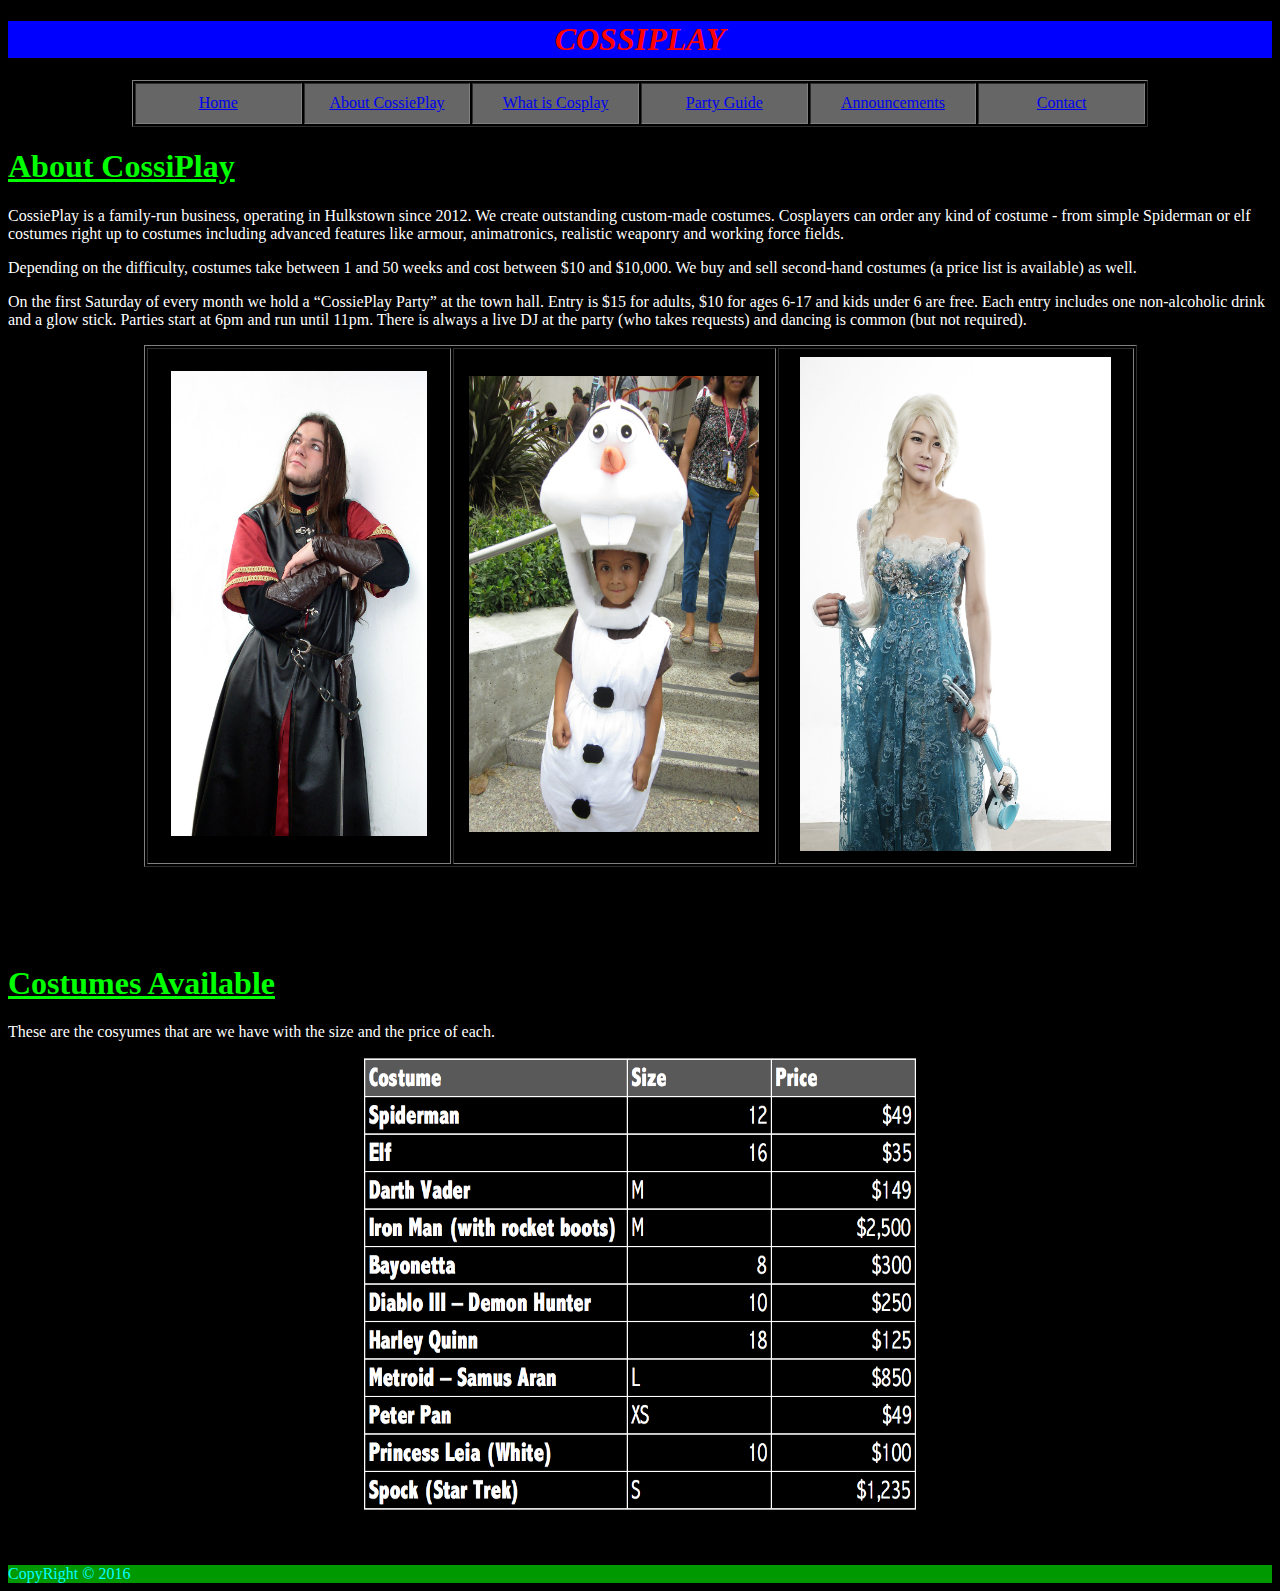
==== CossiPlay/about_cossieplay.html @ 11c68213 "Add files via upload" ====
<!doctype html>
<html><!-- InstanceBegin template="/Templates/Template.dwt" codeOutsideHTMLIsLocked="false" -->
<head>
<meta charset="UTF-8">
<!-- InstanceBeginEditable name="doctitle" -->
<title>Untitled Document</title>
<!-- InstanceEndEditable -->
<!-- InstanceBeginEditable name="head" -->
<!-- InstanceEndEditable -->
<link href="css/Main_css.css" rel="stylesheet" type="text/css">
</head>

<body id="background">
<h1 id="banner">COSSIPLAY</h1>
	<nav id="nav_bar">
    <div id="nav">
	  <div align="center">
	    <table width="1016" height="47" border="1">
	      <tr id="tr">
	        <td width="140"><a href="index.html">Home</a></td>
	        <td width="140"><a href="about_cossieplay.html">About CossiePlay</a></td>
	        <td width="140"><a href="what_is_cosplay.html">What is Cosplay</a></td>
	        <td width="140"><a href="party_guide.html">Party Guide</a></td>
	        <td width="140"><a href="announcements.html">Announcements</a></td>
	        <td width="140"><a href="contact.html">Contact</a></td>
          </tr>
  </table>
      </div>
	</nav>
    <!-- InstanceBeginEditable name="Content" -->
	<h1 id="header"> About CossiPlay</h1>
    <p id="content">CossiePlay is a family-run business, operating in Hulkstown since 2012. We create outstanding custom-made costumes. Cosplayers can order any kind of costume - from simple Spiderman or elf costumes right up to costumes including advanced features like armour, animatronics, realistic weaponry and working force fields.</p>
    <p id="content">Depending on the difficulty, costumes take between 1 and 50 weeks and cost between $10 and $10,000. We buy and sell second-hand costumes (a price list is available) as well.</p>
	<p id="content">On the first Saturday of every month we hold a “CossiePlay Party” at the town hall. Entry is $15 for adults, $10 for ages 6-17 and kids under 6 are free. Each entry includes one non-alcoholic drink and a glow stick. Parties start at 6pm and run until 11pm. There is always a live DJ at the party (who takes requests) and dancing is common (but not required). </p>
	<div align="center">
	  <table width="993" border="1">
	    <tr>
	      <td width="300" height="512"><center><img src="image/boromir-4-1478698.jpg" width="256" height="465"></center></td>
	      <td width="319"><center><img src="image/olaf-630522_1280.jpg" width="290" height="456"></center></td>
	      <td width="352"><center><img src="image/winter-kingdom-798279_1920.jpg" width="311" height="494"></center></td>
        </tr>
      </table>
	  <br>
    </div>
	<h1>&nbsp;</h1>
	<h1 id="header">Costumes Available</h1>
    <p id="content"> These are the cosyumes that are we have with the size and the price of each.    </p>
    <center><p><img src="image/Screen Shot 2016-08-22 at 3.16.40 PM.png" width="554" height="454"></p></center>
     
      
    </p>
    <p>&nbsp;</p>
<!-- InstanceEndEditable -->
    <footer id="footer">CopyRight © 2016</footer>
</body>
<!-- InstanceEnd --></html>
---- CossiPlay/css/Main_css.css ----
@charset "UTF-8";
/* CSS Document */


#background{
	background-color:#000
	}

#banner{
	text-align:center;
	color: #F00;
	font-style: italic;
	font: Gadget;
	background-color: #00F;
	}
	
#header{
	color: #0F0;
	text-decoration: underline;
	}
	
#nav_bar{
	text-align: center;
	margin: auto;
	display: block;
	color: #0F0;
	}
	
#tr{
	background-color:#666;
	color:#0F0;
	text-align: center;
	}
	
#nav ul li a:active{
	background-color: #999;
	color:#0F0;
	}
	
#nav ul li hover{
	background-color: #CCC;
	color: #0F0;
	}

#content{
	color: #FFF;
	font-family
	}
	
#footer{
	color: #0FF;
	background-color:#090;
	}
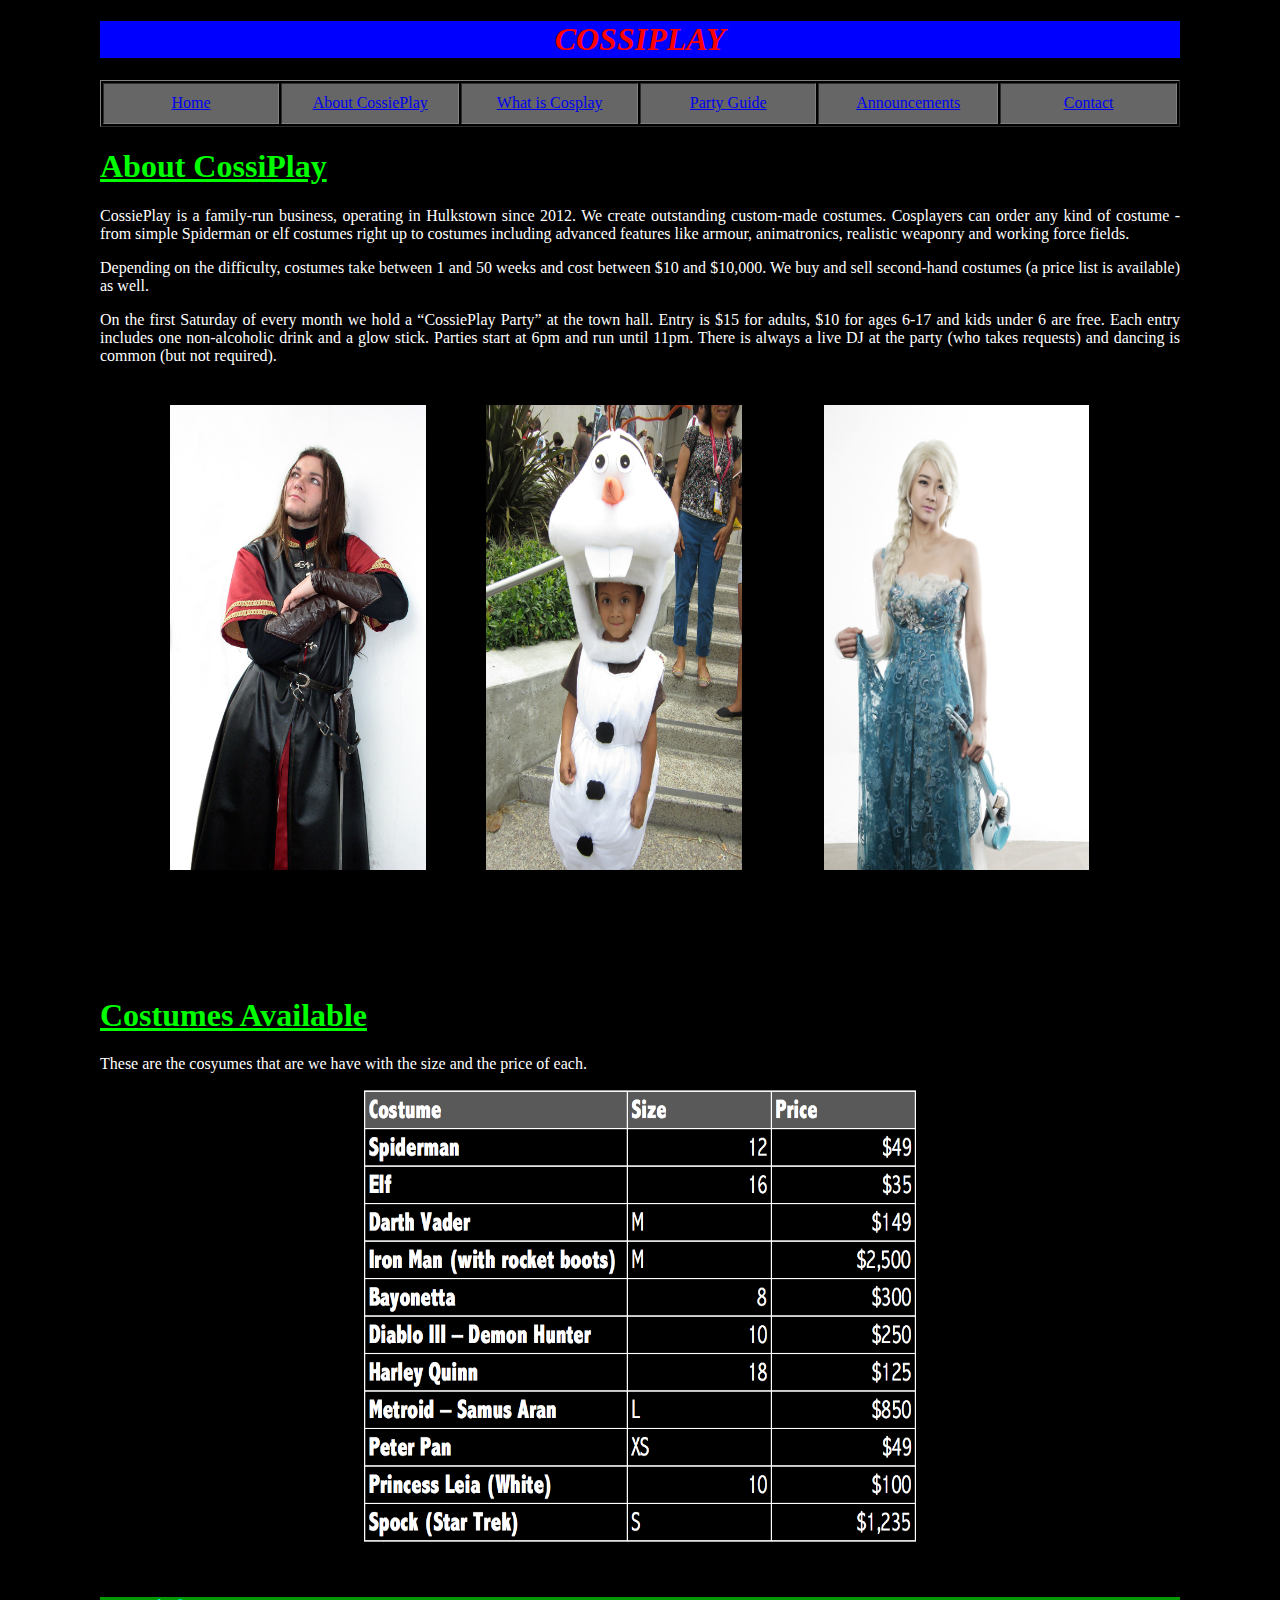
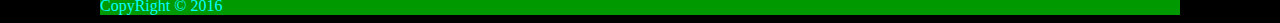
==== commit 8163f5b3: "Add files via upload" ====
--- a/CossiPlay/about_cossieplay.html
+++ b/CossiPlay/about_cossieplay.html
@@ -10,19 +10,20 @@
 <link href="css/Main_css.css" rel="stylesheet" type="text/css">
 </head>
 
+<div id="container">
 <body id="background">
 <h1 id="banner">COSSIPLAY</h1>
 	<nav id="nav_bar">
     <div id="nav">
 	  <div align="center">
-	    <table width="1016" height="47" border="1">
+	    <table width="1080" height="47" border="1">
 	      <tr id="tr">
-	        <td width="140"><a href="index.html">Home</a></td>
-	        <td width="140"><a href="about_cossieplay.html">About CossiePlay</a></td>
-	        <td width="140"><a href="what_is_cosplay.html">What is Cosplay</a></td>
-	        <td width="140"><a href="party_guide.html">Party Guide</a></td>
-	        <td width="140"><a href="announcements.html">Announcements</a></td>
-	        <td width="140"><a href="contact.html">Contact</a></td>
+	        <td width="180"><a href="index.html">Home</a></td>
+	        <td width="180"><a href="about_cossieplay.html">About CossiePlay</a></td>
+	        <td width="180"><a href="what_is_cosplay.html">What is Cosplay</a></td>
+	        <td width="180"><a href="party_guide.html">Party Guide</a></td>
+	        <td width="180"><a href="announcements.html">Announcements</a></td>
+	        <td width="180"><a href="contact.html">Contact</a></td>
           </tr>
   </table>
       </div>
@@ -33,11 +34,11 @@
     <p id="content">Depending on the difficulty, costumes take between 1 and 50 weeks and cost between $10 and $10,000. We buy and sell second-hand costumes (a price list is available) as well.</p>
 	<p id="content">On the first Saturday of every month we hold a “CossiePlay Party” at the town hall. Entry is $15 for adults, $10 for ages 6-17 and kids under 6 are free. Each entry includes one non-alcoholic drink and a glow stick. Parties start at 6pm and run until 11pm. There is always a live DJ at the party (who takes requests) and dancing is common (but not required). </p>
 	<div align="center">
-	  <table width="993" border="1">
+	  <table width="993" border="0">
 	    <tr>
 	      <td width="300" height="512"><center><img src="image/boromir-4-1478698.jpg" width="256" height="465"></center></td>
-	      <td width="319"><center><img src="image/olaf-630522_1280.jpg" width="290" height="456"></center></td>
-	      <td width="352"><center><img src="image/winter-kingdom-798279_1920.jpg" width="311" height="494"></center></td>
+	      <td width="319"><center><img src="image/olaf-630522_1280.jpg" width="256" height="465"></center></td>
+	      <td width="352"><center><img src="image/winter-kingdom-798279_1920.jpg" width="265" height="465"></center></td>
         </tr>
       </table>
 	  <br>
@@ -53,4 +54,5 @@
 <!-- InstanceEndEditable -->
     <footer id="footer">CopyRight © 2016</footer>
 </body>
+</div>
 <!-- InstanceEnd --></html>
--- a/CossiPlay/css/Main_css.css
+++ b/CossiPlay/css/Main_css.css
@@ -4,6 +4,12 @@
 
 #background{
 	background-color:#000
+	}
+
+#container{
+	width:1080px;
+	margin: ayto;
+	margin: auto;
 	}
 
 #banner{
@@ -31,20 +37,15 @@
 	color:#0F0;
 	text-align: center;
 	}
-	
-#nav ul li a:active{
-	background-color: #999;
-	color:#0F0;
-	}
-	
-#nav ul li hover{
-	background-color: #CCC;
-	color: #0F0;
-	}
 
 #content{
 	color: #FFF;
-	font-family
+	text-align:justify;
+	}
+	
+#homepage_content{
+	color: #FFF;
+	text-align:center;
 	}
 	
 #footer{
@@ -52,3 +53,6 @@
 	background-color:#090;
 	}
 	
+.text_center {
+	text-align: center;
+}
